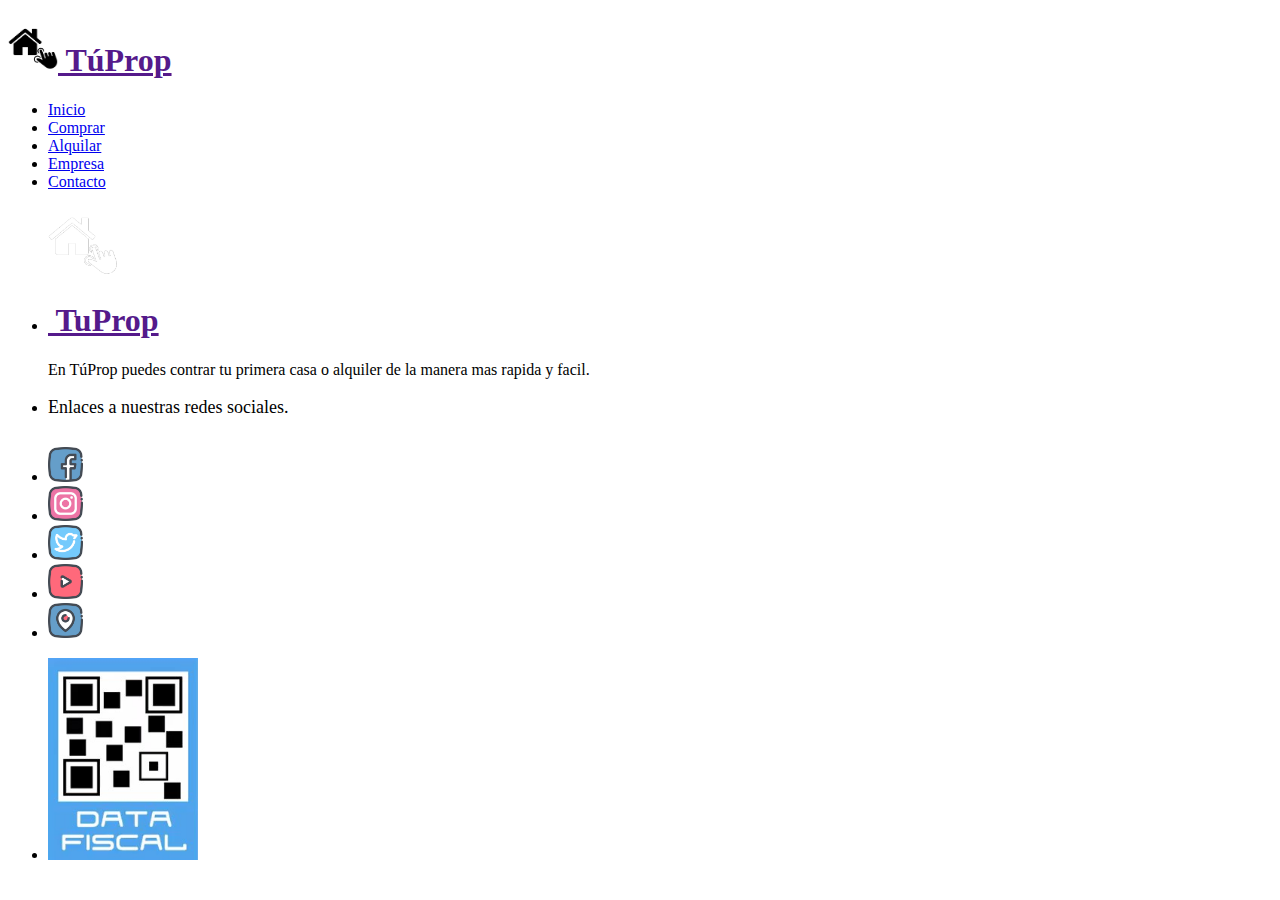
==== Final Web1/alquilar.html @ ebfcb537 "primera carga" ====
<!DOCTYPE html>
<html lang="es">
<head>
    <meta charset="UTF-8">
    <meta http-equiv="X-UA-Compatible" content="IE=edge">
    <meta name="viewport" content="width=device-width, initial-scale=1.0">
    <title>TúProp | Alquilar</title>
    <link href="https://cdn.jsdelivr.net/npm/bootstrap@5.2.3/dist/css/bootstrap.min.css" rel="stylesheet" integrity="sha384-rbsA2VBKQhggwzxH7pPCaAqO46MgnOM80zW1RWuH61DGLwZJEdK2Kadq2F9CUG65" crossorigin="anonymous">
    <link rel="stylesheet" href="css/style-alquilar.css" type="text/css">
    <link rel="shortcut icon" href="img/tuprop.ico" type="image/x-icon">
</head>
<body>
  
      <!-- menu normal -->
      <header class="bg-light container-fluid border-5 border-bottom border-info">
        <div class="d-flex align-items-center ">
        <h1 class="logo p-2 m-l-m "><a href="" class="text-decoration-none text-dark "> <img src="img/tuprop.png" class="img-logo" alt="Logo tuprop" width="70px">  TúProp</a></h1>
    
        <div class="position-absolute end-0 m-r-m nav-header-web" >
          <ul class="d-flex ml-nav">
            <li class="list-group-item" ><a href="index.html" class="text-decoration-none  p-3 h5 hover-menu  text-dark text-hover" >Inicio</a></li>
            <li class="list-group-item"><a href="comprar.html" class="text-decoration-none  p-3 h5 hover-menu  text-dark text-hover" >Comprar</a></li>
            <li class="list-group-item"><a href="alquilar.html" class="text-decoration-none  p-3 h5 hover-menu   text-dark text-hover" >Alquilar</a></li>
            <li class="list-group-item"><a href="info.html" class="text-decoration-none  p-3 h5 hover-menu  text-dark text-hover" >Empresa</a></li>
            <li class="list-group-item"><a href="contacto.html" class="text-decoration-none  p-3 h5 hover-menu   text-dark text-hover" >Contacto</a></li>
          </ul>
        </div>
      </div>
    </header>
  
      <!-- menu hamburguesa -->
      <nav class="navbar bg-light fixed-top nav-responsiv-mobile border-5 border-bottom border-info">
          <div class="container-fluid">
              <h1 class="logo p-2 m-l-m "><a href="" class="text-decoration-none text-dark "> <img src="img/tuprop.png" class="img-logo" alt="Logo tuprop" width="50px">  TuProp</a></h1>
                  <div class="d-flex align-items-center ">
                    <button class="navbar-toggler" type="button" data-bs-toggle="offcanvas" data-bs-target="#offcanvasNavbar" aria-controls="offcanvasNavbar">
                    <span class="navbar-toggler-icon"></span>
                    </button>        
                    </div>
               <div class="offcanvas offcanvas-end border border-2 border-end-0 border-info" tabindex="-1" id="offcanvasNavbar" aria-labelledby="offcanvasNavbarLabel">
                            <div class="offcanvas-header">
                              <h5 class="offcanvas-title" id="offcanvasNavbarLabel">Menu</h5>
                              <button type="button" class="btn-close" data-bs-dismiss="offcanvas" aria-label="Close"></button>
                            </div>
                              <div class="offcanvas-body">
                                <ul class="navbar-nav justify-content-end flex-grow-1 pe-3">
                                  <li class="nav-item">
                                    <a class="nav-link active fs-5" aria-current="page" href="index.html">Inicio</a>
                                  </li>
                  
                  
                                    <li class="nav-item"><a class="nav-link active fs-5" aria-current="page" href="comprar.html">Comprar</a></li>
                                    <li class="nav-item"><a class="nav-link active fs-5" aria-current="page" href="alquilar.html">Alquilar</a></li>
                  
                  
                                    <li class="nav-item"><a class="nav-link active fs-5" aria-current="page" href="info.html">Empresa</a></li>
                                    <li class="nav-item"><a class="nav-link active fs-5" aria-current="page" href="contacto.html">Contacto</a></li>
                                </ul>
                  
                              </div>
                    </div>
            </div>

      </nav>

      <footer class="py-md-5 mt-5 bg-secondary bg-gradient row text-center w-100 mx-auto border-top border-2 border-info shadow-lg  " >
        <ul class="col-4 m-0 p-0 ">
          <img src="img/footer/tupropb.png" alt="" class="mt-767" width="70px">
          <li class="list-group-item text-center"><h1 class="logo p-2"><a href="" class="text-decoration-none text-light h1"> <img src="img/tupropb.png" class="logo-footer" alt="">  TuProp</a></h1>
            <p class="text-white-50 col-7 mx-auto footer-text-logo">
              En TúProp puedes contrar tu  primera casa o alquiler  de la manera mas rapida  y facil. 
            </p></li>
         </ul>
         <ul class="col-6 row mx-auto m-0 p-0 ">
          <li class="list-group-item col-12 d-flex mx-auto w-redes mt-767  "><p class=" text-light col-10 border-bottom border-info w-redes enlace-text" >Enlaces a nuestras redes sociales.</p></li>
          <li class="list-group-item col-2"><a href="https://www.facebook.com/"><img src="img/footer/facebook.png" alt="Link redirecciona a la pagina de facebook TuProp"  class="footer-icon" target="_blank"></a></li>
          <li class="list-group-item col-2"><a href="https://www.instagram.com/"><img src="img/footer/instagram.png" alt="Link redirecciona a la pagina de instagram TuProp"  class="footer-icon" target="_blank"></a></li>
          <li class="list-group-item col-2"><a href="https://twitter.com/?lang=es"><img src="img/footer/twitter.png" alt="Link redirecciona a la pagina de twitter TuProp" class="footer-icon"  target="_blank"></a></li>
          <li class="list-group-item col-2"><a href="https://www.youtube.com/"><img src="img/footer/youtube.png" alt="Link redirecciona a la pagina de youtube TuProp"  class="footer-icon" target="_blank"></a></li>
          <li class="list-group-item col-2"><a href="https://www.google.com/maps/place/Da+Vinci+%7C+Primera+Escuela+de+Arte+Multimedial/@-34.6043567,-58.3974506,16.75z/data=!4m6!3m5!1s0x95bccaea670d4e67:0x2198c954311ad6d9!8m2!3d-34.6043932!4d-58.3959398!16s%2Fg%2F1tfnzsx0"><img src="img/footer/ubicacion.png" alt="Link redirecciona a la ubicacion de TuProp" class="footer-icon" target="_blank"></a></li>
         </ul>
      
         <ul class="col-2 m-0 p-0 mt-767">
          <li class="list-group-item"><a href="https://www.afip.gob.ar/landing/default.asp"><img src="img/footer/afip.jpg" class="img-afip mt-767" alt="" target="_blank"></a></li>
         </ul>
      </footer>
      </footer>

    <script src="https://cdn.jsdelivr.net/npm/bootstrap@5.2.3/dist/js/bootstrap.bundle.min.js" integrity="sha384-kenU1KFdBIe4zVF0s0G1M5b4hcpxyD9F7jL+jjXkk+Q2h455rYXK/7HAuoJl+0I4" crossorigin="anonymous"></script>
</body>
</html>
---- Final Web1/css/style-alquilar.css ----
/* menu inicio */
.hover-menu:hover{
    color: rgb(31, 53, 100);
    transition: 0.5s;
  }
  .img-logo{
    width: 50px;
  }
  .text-hover:hover{
    box-shadow: 0px 2px 0px #0dcaf0;
  }
  .ml-nav{
  padding-right: 50px;
  }
  
  
  @media screen and (max-width:835px){
    .nav-header-web{
      display: none;
    }
  
  }
  
  @media screen and (min-width:835px){
  .nav-responsiv-mobile{
    display: none;
    
  }
  }
  /* menu fin */

    /* footer */
    .w-redes{
      height: 50px;
    }
    .img-afip{
      width: 150px;
    }
    .enlace-text{
      font-size: 24px;
    }
    .footer-icon{
      width: 50px;
    }
    @media screen and (max-width:1338px){
    
      .enlace-text{
        font-size: 18px;
      }
      .footer-icon{
      width: 35px;
    }
          }
    
    @media screen and (max-width:1018px){
    
    .img-afip{
      width: 90px;
    }
    .footer-text-logo{
      font-size: 12px;
    }
        }
    
        @media screen and (max-width:767px){
    
          .mt-767{
            margin-top: 25px;
          }
    
        }
    
    
        @media screen and (max-width:642px){
    
    .img-afip{
      width: 50px;
      margin-top: 25px;
    }
    
        }
  /* fin footer */
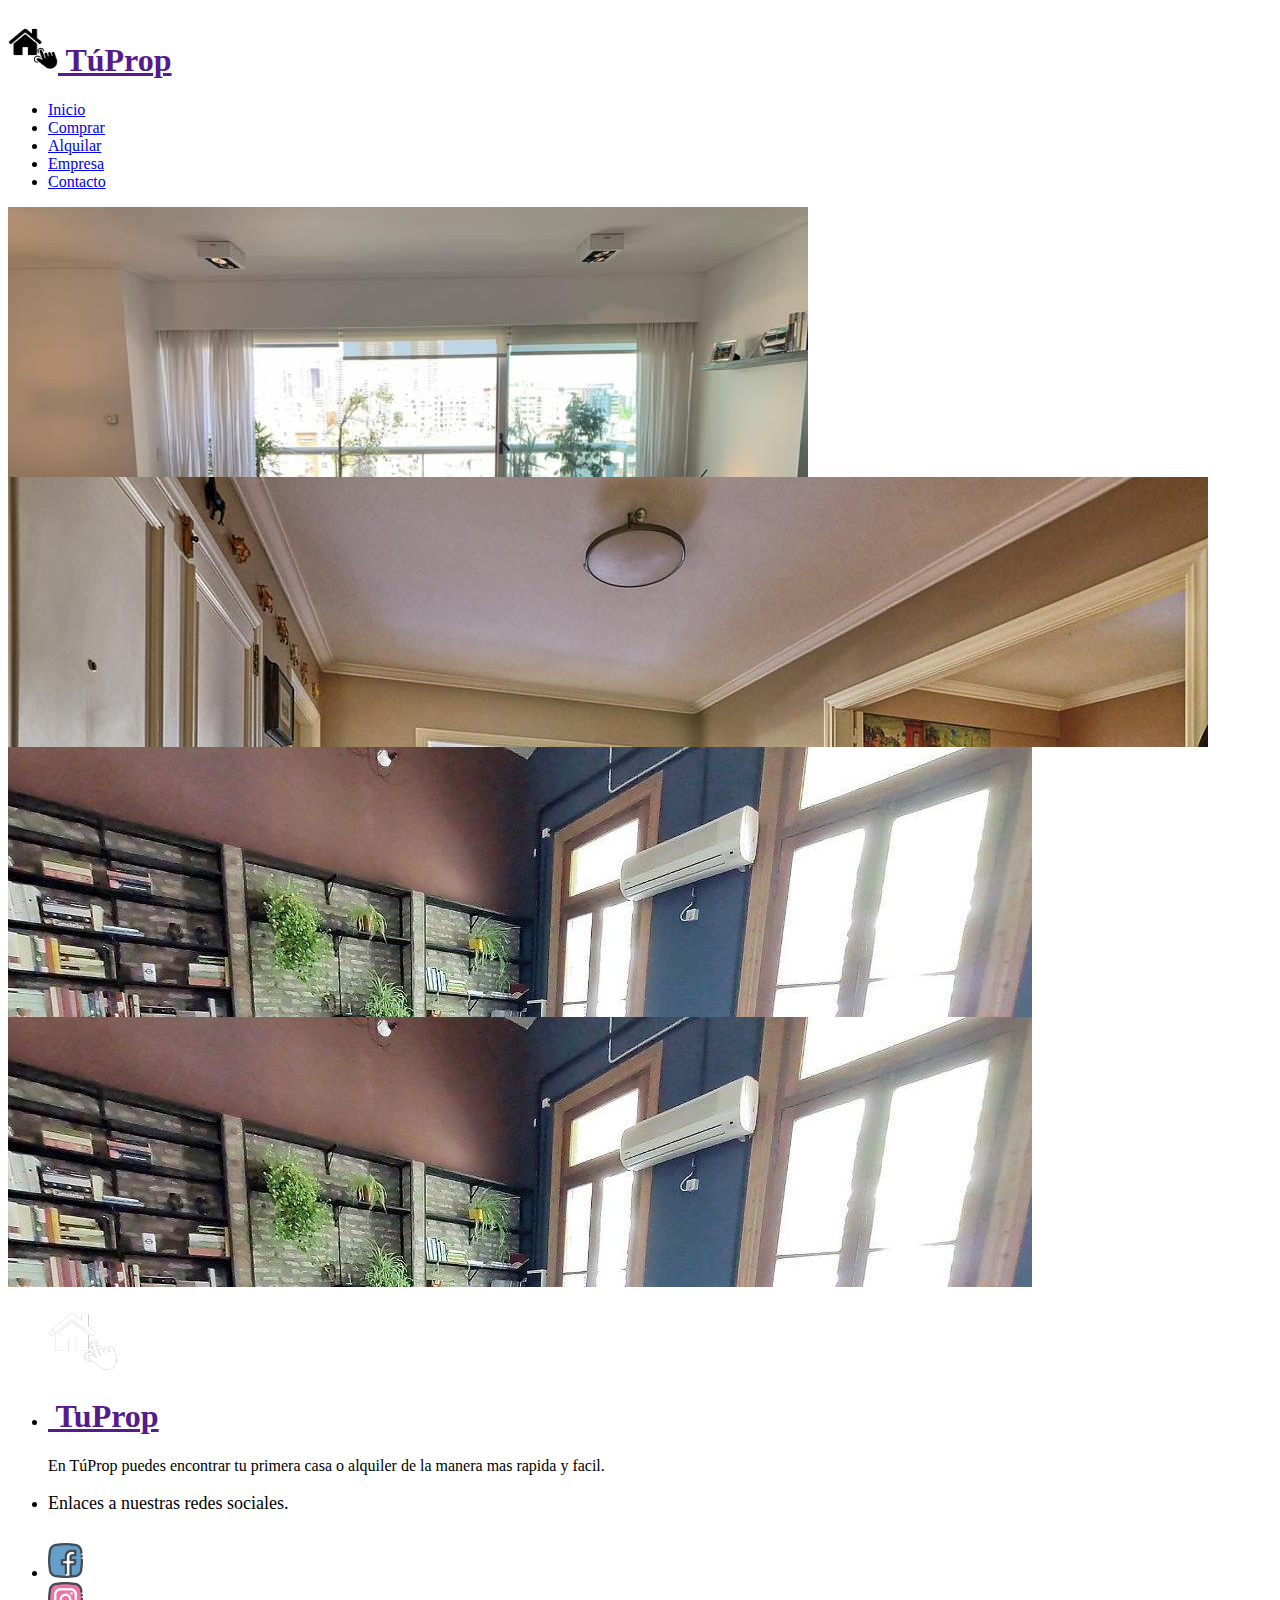
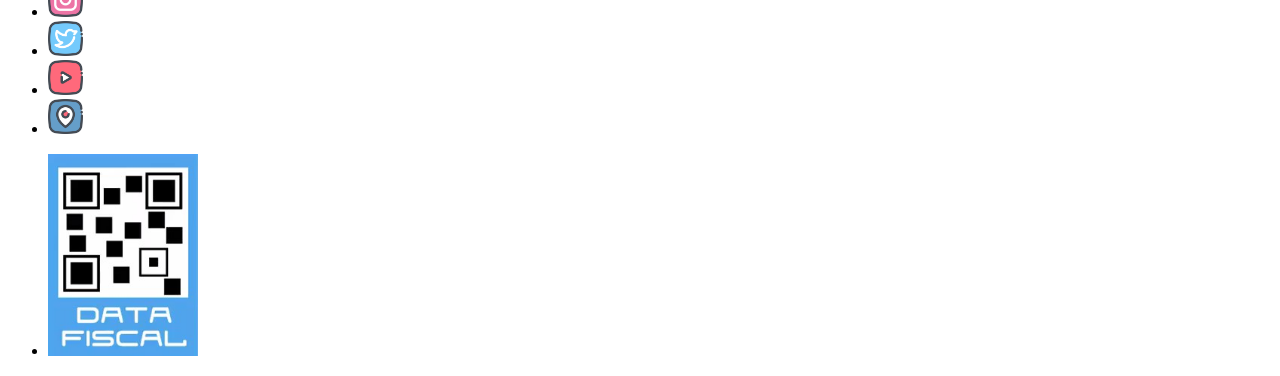
==== commit afed5e7f: "Page Alquilar" ====
--- a/Final Web1/alquilar.html
+++ b/Final Web1/alquilar.html
@@ -62,13 +62,722 @@
             </div>
 
       </nav>
+<!-- _____________fin menu responsiv_________________ -->
+
+  <!-- _______________card inicio__________________ -->
+  <article class="d-media-query article-card col-10 row mx-auto bg-light bg-gradient p-0 border border-1 rounded shadow over mt-4" >
+    <!-- div de la imagen -->
+    <div class="col-4 m-0 p-0 bg-dark d-flex article-card">
+        <div class="col-12 p-0 m-0 bg-dark my-auto "> 
+            <img class="col-12  " src="img/articulos/depto1.jpg" alt="imagen departamento 1" height="auto">
+        </div>
+    </div>
+    <!-- div de todos los datos -->
+    <div class="row col-8 p-0 mx-auto">
+        <!-- div de precio ,expensa, titulo, zona -->
+        <div class="d-flex mx-auto p-0">
+            <!-- div precio y expensa -->
+            <div class="col-4 row  m-0   " >
+                <div class=" col-12 d-flex p-0 m-0 ms-2 ">
+                    <p class="m-0 fs-4 my-auto ">$</p>
+                    <p class="m-0 fs-5 my-auto">100.000</p> 
+                    <p class="m-0 f-exp ms-1 my-auto">Precio</p>
+                </div>
+                <div class=" col-12 d-flex p-0 m-0 ms-2 ">
+                    <p class="m-0 my-auto">$</p>
+                    <p class="m-0 fs-6 my-auto">16.000</p> 
+                    <p class="m-0 f-exp ms-1 my-auto">Expensas</p>
+                </div>
+            </div>
+            <!-- div titulo y zona -->
+            <div class="col-8 row  m-0 border-start ">
+                <div class="col-12 p-0 ms-2 div-titulo">
+                    <p class="m-0 fs-6">Departamento 3 Ambientes.</p>
+                </div>
+                <div class="col-12 p-0 ms-2 div-titulo">
+                    <p class="m-0 fs-6">Buenos Aires</p>
+                </div>
+            </div>
+        </div>  
+        <!-- fin div precio ,expensa, titulo, zona -->
+        <!-- div ambientes y mas adelante otros datos -->
+        <div class="col-12 d-flex  p-0 div-ambientes">
+            <div class="col-1 mt-1 p-0 m-0 d-flex div-ambientes"> 
+                <img src="img/door.png" class="ms-3" alt="imagen cantidad de ambientes" width="20px">
+                <p class="ms-1 fs-7">3</p> 
+                <p class="ms-1 fs-7">Amb.</p>
+            </div>
+            <div class="col-1 d-flex mt-1 p-0 m-0"> 
+            </div>
+        </div>
+        <!--  fin div ambientes y mas adelante otros datos -->
+        <!-- tipo de propiedad, estado y descripcion  -->
+        <div class="col-12 p-0 border-bottom">
+            <div class=" col-12 m-0 p-0 d-flex  ">
+                <p class="p-0 ms-3 fs-5 m-0 my-auto ">Departamento</p> 
+                <p class="p-0 ms-4 fs-7 m-0 my-auto  "> en</p> 
+                <p class="p-0 ms-1 fs-7 m-0 my-auto  "> alquiler</p> 
+            </div>
+            <div class=" col-11 w-d p-0 m-0"> 
+                <p class="m-0 ms-3 fs-6 mt-2" > Departamento de 3 ambientes con balcón en Alquiler en Puente Saavedra. Situado sobre la Av. Gral Paz esquina Av. Cabildo. Piso alto con amplias vistas a la provincia de Buenos Aires y al Río de La Plata.</p>
+            </div>
+            <div class="col-12 p-0 border-top ">
+                <div class=" col-12 d-flex p-0 m-0 align-items-center  ">
+                    <div class="col-5 d-flex p-0 m-0 ">
+                        <p class="p-0 m-0 ms-1 ">Publicado: </p>
+                        <p class="p-0 m-0 ms-2 ">09/12/2022</p></div>
+                    <div class="col-7 d-flex p-0 m-0 justify-content-end ">
+                        <div class="col-7 d-flex justify-content-end me-2 align-items-center ">
+                            <a href="" class="me-3">
+                                <img src="img/wp.png"   alt="icono whatsapp" width="50px">
+                            </a> 
+                            <a href="" class="btn btn-outline-secondary p-2  w-autoo ">Ver mas...</a>
+                        </div>
+                    </div>
+                </div>
+            </div>
+        </div>
+        <!-- fin tipo de propiedad, estado y descripcion  -->
+    </div>
+  </article>
+  <article class="d-media-query article-card col-10 row mx-auto bg-light bg-gradient p-0 border border-1 rounded shadow over mt-4" >
+    <!-- div de la imagen -->
+    <div class="col-4 m-0 p-0 bg-dark d-flex article-card">
+        <div class="col-12 p-0 m-0 bg-dark my-auto "> 
+            <img class="col-12  " src="img/articulos/depto3.jpg" alt="imange del departamento" height="auto">
+        </div>
+    </div>
+    <!-- div de todos los datos -->
+    <div class="row col-8 p-0 mx-auto">
+        <!-- div de precio ,expensa, titulo, zona -->
+        <div class="d-flex mx-auto p-0">
+            <!-- div precio y expensa -->
+            <div class="col-4 row  m-0   " >
+                <div class=" col-12 d-flex p-0 m-0 ms-2 ">
+                    <p class="m-0 fs-4 my-auto ">$</p>
+                    <p class="m-0 fs-5 my-auto">5.000.000</p> 
+                    <p class="m-0 f-exp ms-1 my-auto">Precio</p>
+                </div>
+                <div class=" col-12 d-flex p-0 m-0 ms-2 ">
+                    <p class="m-0 my-auto">$</p>
+                    <p class="m-0 fs-6 my-auto">10.000</p> 
+                    <p class="m-0 f-exp ms-1 my-auto">Expensas</p>
+                </div>
+            </div>
+            <!-- div titulo y zona -->
+            <div class="col-8 row  m-0 border-start ">
+                <div class="col-12 p-0 ms-2 div-titulo">
+                    <p class="m-0 fs-6">Excelentes departamento</p>
+                </div>
+                <div class="col-12 p-0 ms-2 div-titulo">
+                    <p class="m-0 fs-6">Buenos Aire</p>
+                </div>
+            </div>
+        </div>  
+        <!-- fin div precio ,expensa, titulo, zona -->
+        <!-- div ambientes y mas adelante otros datos -->
+        <div class="col-12 d-flex  p-0 div-ambientes">
+            <div class="col-1 mt-1 p-0 m-0 d-flex div-ambientes"> 
+                <img src="img/door.png" class="ms-3" alt="logo de ambientes" width="20px">
+                <p class="ms-1 fs-7">5</p> 
+                <p class="ms-1 fs-7">Amb.</p>
+            </div>
+            <div class="col-1 d-flex mt-1 p-0 m-0"> 
+            </div>
+        </div>
+        <!--  fin div ambientes y mas adelante otros datos -->
+        <!-- tipo de propiedad, estado y descripcion  -->
+        <div class="col-12 p-0 border-bottom">
+            <div class=" col-12 m-0 p-0 d-flex  ">
+                <p class="p-0 ms-3 fs-5 m-0 my-auto ">Departamento</p> 
+                <p class="p-0 ms-4 fs-7 m-0 my-auto  "> en</p> 
+                <p class="p-0 ms-1 fs-7 m-0 my-auto  "> Alquiler</p> 
+            </div>
+            <div class=" col-11 w-d p-0 m-0"> 
+                <p class="m-0 ms-3 fs-6 mt-2" > Departamento en esquina. Hall de entrada; living y comedor; 
+                    playroom con salida a balcón al frente. Toilette de recepción. Dormitorio principal en suite con baño, a esquina, 
+                    más tres dormitorios con dos baños completos. Cocina con isla, dependencia de servicio con baño y lavadero. </p>
+            </div>
+            <div class="col-12 p-0 border-top ">
+                <div class=" col-12 d-flex p-0 m-0 align-items-center  ">
+                    <div class="col-5 d-flex p-0 m-0 ">
+                        <p class="p-0 m-0 ms-1 ">Publicado: </p>
+                        <p class="p-0 m-0 ms-2 ">25/10/2022</p></div>
+                    <div class="col-7 d-flex p-0 m-0 justify-content-end ">
+                        <div class="col-7 d-flex justify-content-end me-2 align-items-center ">
+                            <a href="" class="me-3">
+                                <img src="img/wp.png"   alt="" width="50px">
+                            </a> 
+                            <a href="" class="btn btn-outline-secondary p-2  w-autoo ">Ver mas...</a>
+                        </div>
+                    </div>
+                </div>
+            </div>
+        </div>
+        <!-- fin tipo de propiedad, estado y descripcion  -->
+    </div>
+  </article>
+  <article class="d-media-query article-card col-10 row mx-auto bg-light bg-gradient p-0 border border-1 rounded shadow over mt-4" >
+    <!-- div de la imagen -->
+    <div class="col-4 m-0 p-0 bg-dark d-flex article-card">
+        <div class="col-12 p-0 m-0 bg-dark my-auto "> 
+            <img class="col-12  " src="img/articulos/ph3.jpg" alt="" height="auto">
+        </div>
+    </div>
+    <!-- div de todos los datos -->
+    <div class="row col-8 p-0 mx-auto">
+        <!-- div de precio ,expensa, titulo, zona -->
+        <div class="d-flex mx-auto p-0">
+            <!-- div precio y expensa -->
+            <div class="col-4 row  m-0   " >
+                <div class=" col-12 d-flex p-0 m-0 ms-2 ">
+                    <p class="m-0 fs-4 my-auto ">$</p>
+                    <p class="m-0 fs-5 my-auto">150.000</p> 
+                    <p class="m-0 f-exp ms-1 my-auto">Precio</p>
+                </div>
+                <div class=" col-12 d-flex p-0 m-0 ms-2 ">
+                    <p class="m-0 my-auto">$</p>
+                    <p class="m-0 fs-6 my-auto">0</p> 
+                    <p class="m-0 f-exp ms-1 my-auto">Expensas</p>
+                </div>
+            </div>
+            <!-- div titulo y zona -->
+            <div class="col-8 row  m-0 border-start ">
+                <div class="col-12 p-0 ms-2 div-titulo">
+                    <p class="m-0 fs-6">PH en Palermo</p>
+                </div>
+                <div class="col-12 p-0 ms-2 div-titulo">
+                    <p class="m-0 fs-6">Buenos Aires</p>
+                </div>
+            </div>
+        </div>  
+        <!-- fin div precio ,expensa, titulo, zona -->
+        <!-- div ambientes y mas adelante otros datos -->
+        <div class="col-12 d-flex  p-0 div-ambientes">
+            <div class="col-1 mt-1 p-0 m-0 d-flex div-ambientes"> 
+                <img src="img/door.png" class="ms-3" alt="" width="20px">
+                <p class="ms-1 fs-7">1</p> 
+                <p class="ms-1 fs-7">Amb.</p>
+            </div>
+            <div class="col-1 d-flex mt-1 p-0 m-0"> 
+            </div>
+        </div>
+        <!--  fin div ambientes y mas adelante otros datos -->
+        <!-- tipo de propiedad, estado y descripcion  -->
+        <div class="col-12 p-0 border-bottom">
+            <div class=" col-12 m-0 p-0 d-flex  ">
+                <p class="p-0 ms-3 fs-5 m-0 my-auto ">PH</p> 
+                <p class="p-0 ms-4 fs-7 m-0 my-auto  "> en</p> 
+                <p class="p-0 ms-1 fs-7 m-0 my-auto  "> Alquiler</p> 
+            </div>
+            <div class=" col-11 w-d p-0 m-0"> 
+                <p class="m-0 ms-3 fs-6 mt-2" > MONOAMBIENTE CON BALCON AL FRENTE.
+                  Ubicado en Mansilla entre Bulnes y Guise.
+                  Encantador PH de un ambiente, con salida a balcón al frente.
+                  Cocina con anafe de dos hornallas.
+                  Baño con ventilación natural.
+                  Pisos de madera recién plastificados. </p>
+            </div>
+            <div class="col-12 p-0 border-top ">
+                <div class=" col-12 d-flex p-0 m-0 align-items-center  ">
+                    <div class="col-5 d-flex p-0 m-0 ">
+                        <p class="p-0 m-0 ms-1 ">Publicado: </p>
+                        <p class="p-0 m-0 ms-2 ">27/09/2022</p></div>
+                    <div class="col-7 d-flex p-0 m-0 justify-content-end ">
+                        <div class="col-7 d-flex justify-content-end me-2 align-items-center ">
+                            <a href="" class="me-3">
+                                <img src="img/wp.png"   alt="" width="50px">
+                            </a> 
+                            <a href="" class="btn btn-outline-secondary p-2  w-autoo ">Ver mas...</a>
+                        </div>
+                    </div>
+                </div>
+            </div>
+        </div>
+        <!-- fin tipo de propiedad, estado y descripcion  -->
+    </div>
+  </article>
+  <article class="d-media-query article-card col-10 row mx-auto bg-light bg-gradient p-0 border border-1 rounded shadow over mt-4" >
+    <!-- div de la imagen -->
+    <div class="col-4 m-0 p-0 bg-dark d-flex article-card">
+        <div class="col-12 p-0 m-0 bg-dark my-auto "> 
+            <img class="col-12  " src="img/articulos/ph3.jpg" alt="" height="auto">
+        </div>
+    </div>
+    <!-- div de todos los datos -->
+    <div class="row col-8 p-0 mx-auto">
+        <!-- div de precio ,expensa, titulo, zona -->
+        <div class="d-flex mx-auto p-0">
+            <!-- div precio y expensa -->
+            <div class="col-4 row  m-0   " >
+                <div class=" col-12 d-flex p-0 m-0 ms-2 ">
+                    <p class="m-0 fs-4 my-auto ">$</p>
+                    <p class="m-0 fs-5 my-auto">80.000</p> 
+                    <p class="m-0 f-exp ms-1 my-auto">Precio</p>
+                </div>
+                <div class=" col-12 d-flex p-0 m-0 ms-2 ">
+                    <p class="m-0 my-auto">$</p>
+                    <p class="m-0 fs-6 my-auto">12.000</p> 
+                    <p class="m-0 f-exp ms-1 my-auto">Expensas</p>
+                </div>
+            </div>
+            <!-- div titulo y zona -->
+            <div class="col-8 row  m-0 border-start ">
+                <div class="col-12 p-0 ms-2 div-titulo">
+                    <p class="m-0 fs-6">PH pleno Microcentro</p>
+                </div>
+                <div class="col-12 p-0 ms-2 div-titulo">
+                    <p class="m-0 fs-6">Buenos Aires</p>
+                </div>
+            </div>
+        </div>  
+        <!-- fin div precio ,expensa, titulo, zona -->
+        <!-- div ambientes y mas adelante otros datos -->
+        <div class="col-12 d-flex  p-0 div-ambientes">
+            <div class="col-1 mt-1 p-0 m-0 d-flex div-ambientes"> 
+                <img src="img/door.png" class="ms-3" alt="" width="20px">
+                <p class="ms-1 fs-7">2</p> 
+                <p class="ms-1 fs-7">Amb.</p>
+            </div>
+            <div class="col-1 d-flex mt-1 p-0 m-0"> 
+            </div>
+        </div>
+        <!--  fin div ambientes y mas adelante otros datos -->
+        <!-- tipo de propiedad, estado y descripcion  -->
+        <div class="col-12 p-0 border-bottom">
+            <div class=" col-12 m-0 p-0 d-flex  ">
+                <p class="p-0 ms-3 fs-5 m-0 my-auto ">PH</p> 
+                <p class="p-0 ms-4 fs-7 m-0 my-auto  "> en</p> 
+                <p class="p-0 ms-1 fs-7 m-0 my-auto  ">Alquiler</p> 
+            </div>
+            <div class=" col-11 w-d p-0 m-0"> 
+                <p class="m-0 ms-3 fs-6 mt-2" >HERMOSO PH DE  2 AMBIENTES CON TERRAZA Y PARRILLA!!
+                    UBICACIÓN: PLANTA BAJA AL FRENTE.
+                    AMPLIO LIVING COMEDOR .
+                    COCINA INTEGRADA.
+                    TOILETTE.
+                    PATIO CON LAVADERO.
+                    DORMITORIO EN SUITE.
+                    TERRAZA CON PARRILLA.</p>
+            </div>
+            <div class="col-12 p-0 border-top ">
+                <div class=" col-12 d-flex p-0 m-0 align-items-center  ">
+                    <div class="col-5 d-flex p-0 m-0 ">
+                        <p class="p-0 m-0 ms-1 ">Publicado: </p>
+                        <p class="p-0 m-0 ms-2 ">05/09/2022</p></div>
+                    <div class="col-7 d-flex p-0 m-0 justify-content-end ">
+                        <div class="col-7 d-flex justify-content-end me-2 align-items-center ">
+                            <a href="" class="me-3">
+                                <img src="img/wp.png"   alt="" width="50px">
+                            </a> 
+                            <a href="" class="btn btn-outline-secondary p-2  w-autoo ">Ver mas...</a>
+                        </div>
+                    </div>
+                </div>
+            </div>
+        </div>
+        <!-- fin tipo de propiedad, estado y descripcion  -->
+    </div>
+  </article>
+
+
+
+
+
+
+  <!-- _____________________inicio de Articulos responsiv__________________________ -->
+
+
+  <article class="d-media-query-2 mt-5 article-card-2 col-5 row mx-auto bg-light bg-gradient p-0 border border-1 rounded shadow over" >
+
+    <!-- div de la imagen -->
+    <div class="col-12 m-0 p-0 bg-dark bg-gradient row h-auto-2 ">
+        <div class="col-12 p-0 m-0 bg-dark my-auto h-auto-2 "> 
+            <img class="col-12  " src="img/articulos/depto1.jpg" alt="imagen departamento 1"  height="auto">
+        </div>
+    </div>
+
+    <!-- div de todos los datos -->
+    <div class="row col-12 p-0 mx-auto">
+
+        <!-- div de precio ,expensa, titulo, zona -->
+        <div class="d-flex mx-auto p-0">
+
+            <!-- div precio y expensa -->
+            <div class="col-4 row  m-0   " >
+                <div class=" col-12 d-flex p-0 m-0 ms-2 txt-center">
+                    <p class="m-0 fs-6 txt-center ">$</p>
+                    <p class="m-0 fs-6 txt-center">100.000</p> 
+                    <p class="m-0 f-exp ms-1 txt-center">Pre.</p>
+                </div>
+                <div class=" col-12 d-flex p-0 m-0 ms-2 txt-center">
+                    <p class="m-0 txt-center">$</p>
+                    <p class="m-0 fs-6 txt-center">16.000</p> 
+                    <p class="m-0 f-exp ms-1 txt-center">Exp.</p>
+                </div>
+            </div>
+
+            <!-- div titulo y zona -->
+            <div class="col-7 row  m-0 border-start ">
+                <div class="col-12 p-0 ms-2 div-titulo-2">
+                    <p class="m-0 fs-6">Departamento 3 Ambientes.</p>
+                </div>
+                <div class="col-12 p-0 ms-2 div-titulo">
+                    <p class="m-0 fs-6">Buenos Aires</p>
+                </div>
+            </div>
+
+
+        </div>  
+        <!-- fin div precio ,expensa, titulo, zona -->
+
+        <!-- div ambientes y mas adelante otros datos -->
+        <div class="col-12 d-flex  p-0 div-ambientes">
+            <div class="col-1 mt-1 p-0 m-0 d-flex div-ambientes"> 
+                <img src="img/door.png" class="ms-3" alt="icono ambientes" width="20px">
+                <p class="ms-1 fs-7">3</p> 
+                <p class="ms-1 fs-7">Amb.</p>
+            </div>
+            <div class="col-1 d-flex mt-1 p-0 m-0"> 
+
+            </div>
+        </div>
+        <!--  fin div ambientes y mas adelante otros datos -->
+
+
+        <!-- tipo de propiedad, estado y descripcion  -->
+        <div class="col-12 p-0 border-bottom">
+            <div class=" col-12 m-0 p-0 d-flex txt-center">
+                <p class="p-0 ms-3 fs-6  m-0 txt-center">Departamento</p> 
+                <p class="p-0 ms-4 fs-6 m-0  txt-center"> en</p> 
+                <p class="p-0 ms-1 fs-6 m-0  txt-center"> Alquiler</p> 
+            </div>
+
+            <div class="col-12 p-0 border-top ">
+                <div class=" col-12 d-flex p-0 m-0 align-items-center h-fecha ">
+                    <div class="col-5 d-flex p-0 m-0 ">
+                        <p class="p-0 m-0 ms-1 fs-7">Publicado: </p>
+                        <p class="p-0 m-0 ms-2 fs-7">12/11/2022</p></div>
+    
+                    <div class="col-7 d-flex p-0 m-0 justify-content-end ">
+      
+                        <div class="col-7 d-flex justify-content-end me-2 align-items-center ">
+                            <a href="" class="me-3">
+                                <img src="img/wp.png"   alt="Logo whatsapp" width="35px">
+                            </a>
+                            <div class="w-ver">
+                                <a href="" class="btn btn-outline-secondary w-ver p-0 p-1 px-2 fs-7 ">Ver mas...</a>
+                            </div>
+                        </div>
+    
+                    </div>
+    
+                </div>
+            </div>
+        </div>
+        <!-- fin tipo de propiedad, estado y descripcion  -->
+
+    </div>
+
+
+
+
+</article>
+<article class="d-media-query-2 mt-5 article-card-2 col-5 row mx-auto bg-light bg-gradient p-0 border border-1 rounded shadow over" >
+
+    <!-- div de la imagen -->
+    <div class="col-12 m-0 p-0 bg-dark bg-gradient row h-auto-2 ">
+        <div class="col-12 p-0 m-0 bg-dark my-auto h-auto-2 "> 
+            <img class="col-12  " src="img/articulos/depto3.jpg" alt="imagen del Departamento"  height="auto">
+        </div>
+    </div>
+
+
+
+    <!-- div de todos los datos -->
+    <div class="row col-12 p-0 mx-auto">
+
+        <!-- div de precio ,expensa, titulo, zona -->
+        <div class="d-flex mx-auto p-0">
+
+            <!-- div precio y expensa -->
+            <div class="col-4 row  m-0   " >
+                <div class=" col-12 d-flex p-0 m-0 ms-2 txt-center">
+                    <p class="m-0 fs-6 txt-center ">$</p>
+                    <p class="m-0 fs-6 txt-center">5.000.000</p> 
+                    <p class="m-0 f-exp ms-1 txt-center">Pre.</p>
+                </div>
+                <div class=" col-12 d-flex p-0 m-0 ms-2 txt-center">
+                    <p class="m-0 txt-center">$</p>
+                    <p class="m-0 fs-6 txt-center">10.000</p> 
+                    <p class="m-0 f-exp ms-1 txt-center">Exp.</p>
+                </div>
+            </div>
+
+            <!-- div titulo y zona -->
+            <div class="col-7 row  m-0 border-start ">
+                <div class="col-12 p-0 ms-2 div-titulo-2">
+                    <p class="m-0 fs-6">Excelentes departamento </p>
+                </div>
+                <div class="col-12 p-0 ms-2 div-titulo">
+                    <p class="m-0 fs-6">Buenos Aires</p>
+                </div>
+            </div>
+
+        </div>  
+        <!-- fin div precio ,expensa, titulo, zona -->
+
+        <!-- div ambientes y mas adelante otros datos -->
+        <div class="col-12 d-flex  p-0 div-ambientes">
+            <div class="col-1 mt-1 p-0 m-0 d-flex div-ambientes"> 
+                <img src="img/door.png" class="ms-3" alt="" width="20px">
+                <p class="ms-1 fs-7">5</p> 
+                <p class="ms-1 fs-7">Amb.</p>
+            </div>
+            <div class="col-1 d-flex mt-1 p-0 m-0"> 
+
+            </div>
+        </div>
+        <!--  fin div ambientes y mas adelante otros datos -->
+
+
+        <!-- tipo de propiedad, estado y descripcion  -->
+        <div class="col-12 p-0 border-bottom">
+            <div class=" col-12 m-0 p-0 d-flex txt-center">
+                <p class="p-0 ms-3 fs-6  m-0 txt-center">Departamento</p> 
+                <p class="p-0 ms-4 fs-6 m-0  txt-center"> en</p> 
+                <p class="p-0 ms-1 fs-6 m-0  txt-center"> Alquiler</p> 
+            </div>
+
+            <div class="col-12 p-0 border-top ">
+                <div class=" col-12 d-flex p-0 m-0 align-items-center h-fecha ">
+                    <div class="col-5 d-flex p-0 m-0 ">
+                        <p class="p-0 m-0 ms-1 fs-7">Publicado: </p>
+                        <p class="p-0 m-0 ms-2 fs-7">25/10/2022</p></div>
+    
+                    <div class="col-7 d-flex p-0 m-0 justify-content-end ">
+      
+                        <div class="col-7 d-flex justify-content-end me-2 align-items-center ">
+                            <a href="" class="me-3">
+                                <img src="img/wp.png"   alt="logo whatsapp" width="35px">
+                            </a>
+                            <div class="w-ver">
+                                <a href="" class="btn btn-outline-secondary w-ver p-0 p-1 px-2 fs-7 ">Ver mas...</a>
+                            </div>
+                        </div>
+    
+                    </div>
+    
+                </div>
+            </div>
+        </div>
+        <!-- fin tipo de propiedad, estado y descripcion  -->
+        
+
+    </div>
+</article>
+
+
+
+<article class="d-media-query-2 mt-5 article-card-2 col-5 row mx-auto bg-light bg-gradient p-0 border border-1 rounded shadow over" >
+
+    <!-- div de la imagen -->
+    <div class="col-12 m-0 p-0 bg-dark bg-gradient row h-auto-2 ">
+        <div class="col-12 p-0 m-0 bg-dark my-auto h-auto-2 "> 
+            <img class="col-12  " src="img/articulos/ph3.jpg" alt="imagen de ph3"  height="auto">
+        </div>
+    </div>
+
+
+
+    <!-- div de todos los datos -->
+    <div class="row col-12 p-0 mx-auto">
+
+        <!-- div de precio ,expensa, titulo, zona -->
+        <div class="d-flex mx-auto p-0">
+
+            <!-- div precio y expensa -->
+            <div class="col-4 row  m-0   " >
+                <div class=" col-12 d-flex p-0 m-0 ms-2 txt-center">
+                    <p class="m-0 fs-6 txt-center ">$</p>
+                    <p class="m-0 fs-6 txt-center">150.000</p> 
+                    <p class="m-0 f-exp ms-1 txt-center">Pre.</p>
+                </div>
+                <div class=" col-12 d-flex p-0 m-0 ms-2 txt-center">
+                    <p class="m-0 txt-center">$</p>
+                    <p class="m-0 fs-6 txt-center">0
+                    </p> 
+                    <p class="m-0 f-exp ms-1 txt-center">Exp.</p>
+                </div>
+            </div>
+
+            <!-- div titulo y zona -->
+            <div class="col-7 row  m-0 border-start ">
+                <div class="col-12 p-0 ms-2 div-titulo-2">
+                    <p class="m-0 fs-6">PH en Palermo</p>
+                </div>
+                <div class="col-12 p-0 ms-2 div-titulo">
+                    <p class="m-0 fs-6">Buenos Aires</p>
+                </div>
+            </div>
+
+        </div>  
+        <!-- fin div precio ,expensa, titulo, zona -->
+
+        <!-- div ambientes y mas adelante otros datos -->
+        <div class="col-12 d-flex  p-0 div-ambientes">
+            <div class="col-1 mt-1 p-0 m-0 d-flex div-ambientes"> 
+                <img src="img/door.png" class="ms-3" alt="logo de ambientes" width="20px">
+                <p class="ms-1 fs-7">1</p> 
+                <p class="ms-1 fs-7">Amb.</p>
+            </div>
+            <div class="col-1 d-flex mt-1 p-0 m-0"> 
+
+            </div>
+        </div>
+        <!--  fin div ambientes y mas adelante otros datos -->
+
+        <!-- tipo de propiedad, estado y descripcion  -->
+        <div class="col-12 p-0 border-bottom">
+            <div class=" col-12 m-0 p-0 d-flex txt-center">
+                <p class="p-0 ms-3 fs-6  m-0 txt-center">PH</p> 
+                <p class="p-0 ms-4 fs-6 m-0  txt-center"> en</p> 
+                <p class="p-0 ms-1 fs-6 m-0  txt-center"> Alquiler</p> 
+            </div>
+
+            <div class="col-12 p-0 border-top ">
+                <div class=" col-12 d-flex p-0 m-0 align-items-center h-fecha ">
+                    <div class="col-5 d-flex p-0 m-0 ">
+                        <p class="p-0 m-0 ms-1 fs-7">Publicado: </p>
+                        <p class="p-0 m-0 ms-2 fs-7">17/12/2022</p></div>
+    
+                    <div class="col-7 d-flex p-0 m-0 justify-content-end ">
+      
+                        <div class="col-7 d-flex justify-content-end me-2 align-items-center ">
+                            <a href="" class="me-3">
+                                <img src="img/wp.png"   alt="logo de whatsapp" width="35px">
+                            </a>
+                            <div class="w-ver">
+                                <a href="" class="btn btn-outline-secondary w-ver p-0 p-1 px-2 fs-7 ">Ver mas...</a>
+                            </div>
+                        </div>
+    
+                    </div>
+    
+                </div>
+            </div>
+        </div>
+        <!-- fin tipo de propiedad, estado y descripcion  -->
+
+    </div>
+</article>
+
+
+
+
+<article class="d-media-query-2 mt-5 article-card-2 col-5 row mx-auto bg-light bg-gradient p-0 border border-1 rounded shadow over" >
+
+    <!-- div de la imagen -->
+    <div class="col-12 m-0 p-0 bg-dark bg-gradient row h-auto-2 ">
+        <div class="col-12 p-0 m-0 bg-dark my-auto h-auto-2 "> 
+            <img class="col-12  " src="img/articulos/ph3.jpg" alt="imagen de ph"  height="auto">
+        </div>
+    </div>
+
+
+    <!-- div de todos los datos -->
+    <div class="row col-12 p-0 mx-auto">
+
+        <!-- div de precio ,expensa, titulo, zona -->
+        <div class="d-flex mx-auto p-0">
+
+            <!-- div precio y expensa -->
+            <div class="col-4 row  m-0   " >
+                <div class=" col-12 d-flex p-0 m-0 ms-2 txt-center">
+                    <p class="m-0 fs-6 txt-center ">$</p>
+                    <p class="m-0 fs-6 txt-center">80.000</p> 
+                    <p class="m-0 f-exp ms-1 txt-center">Pre.</p>
+                </div>
+                <div class=" col-12 d-flex p-0 m-0 ms-2 txt-center">
+                    <p class="m-0 txt-center">$</p>
+                    <p class="m-0 fs-6 txt-center">12.000</p> 
+                    <p class="m-0 f-exp ms-1 txt-center">Exp.</p>
+                </div>
+            </div>
+
+            <!-- div titulo y zona -->
+            <div class="col-7 row  m-0 border-start ">
+                <div class="col-12 p-0 ms-2 div-titulo-2">
+                    <p class="m-0 fs-6">PH pleno Microcentro</p>
+                </div>
+                <div class="col-12 p-0 ms-2 div-titulo">
+                    <p class="m-0 fs-6">Buenos Aires</p>
+                </div>
+            </div>
+            
+        </div>  
+        <!-- fin div precio ,expensa, titulo, zona -->
+
+        <!-- div ambientes y mas adelante otros datos -->
+        <div class="col-12 d-flex  p-0 div-ambientes">
+            <div class="col-1 mt-1 p-0 m-0 d-flex div-ambientes"> 
+                <img src="img/door.png" class="ms-3" alt="logo de ambientes" width="20px">
+                <p class="ms-1 fs-7">2</p> 
+                <p class="ms-1 fs-7">Amb.</p>
+            </div>
+            <div class="col-1 d-flex mt-1 p-0 m-0"> 
+
+            </div>
+        </div>
+        <!--  fin div ambientes y mas adelante otros datos -->
+
+
+        <!-- tipo de propiedad, estado y descripcion  -->
+        <div class="col-12 p-0 border-bottom">
+            <div class=" col-12 m-0 p-0 d-flex txt-center">
+                <p class="p-0 ms-3 fs-6  m-0 txt-center">PH</p> 
+                <p class="p-0 ms-4 fs-6 m-0  txt-center"> en</p> 
+                <p class="p-0 ms-1 fs-6 m-0  txt-center"> Alquiler </p> 
+            </div>
+
+            <div class="col-12 p-0 border-top ">
+                <div class=" col-12 d-flex p-0 m-0 align-items-center h-fecha ">
+                    <div class="col-5 d-flex p-0 m-0 ">
+                        <p class="p-0 m-0 ms-1 fs-7">Publicado: </p>
+                        <p class="p-0 m-0 ms-2 fs-7">05/09/2022</p></div>
+    
+                    <div class="col-7 d-flex p-0 m-0 justify-content-end ">
+      
+                        <div class="col-7 d-flex justify-content-end me-2 align-items-center ">
+                            <a href="" class="me-3">
+                                <img src="img/wp.png"   alt="logo de whatsapp" width="35px">
+                            </a>
+                            <div class="w-ver">
+                                <a href="" class="btn btn-outline-secondary w-ver p-0 p-1 px-2 fs-7 ">Ver mas...</a>
+                            </div>
+                        </div>
+    
+                    </div>
+    
+                </div>
+            </div>
+        </div>
+        <!-- fin tipo de propiedad, estado y descripcion  -->
+    </div>
+</article>
+
+
+
+
+
+
 
       <footer class="py-md-5 mt-5 bg-secondary bg-gradient row text-center w-100 mx-auto border-top border-2 border-info shadow-lg  " >
         <ul class="col-4 m-0 p-0 ">
           <img src="img/footer/tupropb.png" alt="" class="mt-767" width="70px">
           <li class="list-group-item text-center"><h1 class="logo p-2"><a href="" class="text-decoration-none text-light h1"> <img src="img/tupropb.png" class="logo-footer" alt="">  TuProp</a></h1>
             <p class="text-white-50 col-7 mx-auto footer-text-logo">
-              En TúProp puedes contrar tu  primera casa o alquiler  de la manera mas rapida  y facil. 
+              En TúProp puedes encontrar tu  primera casa o alquiler  de la manera mas rapida  y facil. 
             </p></li>
          </ul>
          <ul class="col-6 row mx-auto m-0 p-0 ">
--- a/Final Web1/css/style-alquilar.css
+++ b/Final Web1/css/style-alquilar.css
@@ -28,6 +28,167 @@
   }
   }
   /* menu fin */
+
+
+  /* card inicio */
+.ico-card{
+  width: 30px;
+  height: 30px;
+}
+.ico-w{
+  width: 40px;
+  height: 40px;
+}
+
+.tamaño{
+  height: 300px;
+}
+
+.margin-boton{
+  margin-bottom: 0px;
+}
+.tamaño-top{
+  height: 90px;
+}
+.desc{
+  height: 150px; 
+}
+.descripcion{
+  height: 70px;
+  margin-top: -10px;
+}
+.contacto{
+  height: 60px;
+}
+.btn-hover{
+  transition: 0.8s;
+  
+}
+.btn-hover:hover{
+  letter-spacing: 1px;
+  transition: 0.8s;
+}
+.ml{
+  margin-right: 5px;
+}
+.img-fondo{
+  height: 240px;
+  border-radius: 5px;
+  margin-right: auto;
+  display: flex;
+  flex-direction: column;
+  align-items: flex-start;
+  overflow: hidden;
+  align-items: center;
+}
+.img-auto{
+  display: block;
+  margin-top: auto;
+  margin-bottom: auto;
+  height: auto;
+  width: 270px;
+
+  
+
+}
+.max-w{
+  max-width: 95%;
+}
+.margin-top-tipo{
+  height: 30px;
+}
+.m0{
+height: 20px;
+margin: 0;
+padding: 0;
+}
+.mr{
+  margin-left: -20px;}
+.titulo-w{
+  height: 20px;
+  }
+  .h-max{
+max-height: 400px;
+}
+.f-exp{
+font-size: 12px;
+}
+.w-d{
+height: 100px;
+overflow: hidden;
+}
+.div-titulo{
+height: 28px;
+overflow: hidden;
+}
+.over{
+overflow: hidden;
+}
+.min-h{
+min-height: 306px;
+min-width: auto;
+}
+.w-fecha{
+width: 50px;
+}
+.img-alin{
+margin-top: auto;
+margin-bottom: auto;
+}
+.w-autoo {
+width: 300px;
+}
+
+.article-card{
+height: 270px;
+max-height: 270px;
+}
+
+.fs-7{
+font-size: 12px;
+}
+.div-ambientes{
+height: 20px;
+}
+.txt-center{
+height: 25px;
+}
+
+
+@media screen and (max-width:861px){
+.d-media-query {
+display: none;
+}
+}
+.article-card-2{
+height: 475px;
+min-width: 300px;
+}
+.div-titulo-2{
+height: 50px;
+overflow: hidden;
+}
+.w-autoo-2 {
+width: 500px;
+
+}
+.h-fecha{
+height: 40px;
+}
+.w-ver{
+width: 100px;
+}
+.h-auto-2{
+height:223px ;
+max-height: 247px;
+}
+
+@media screen and (min-width:861px){
+.d-media-query-2 {
+    display: none;
+}
+}
+/* card fin */
 
     /* footer */
     .w-redes{
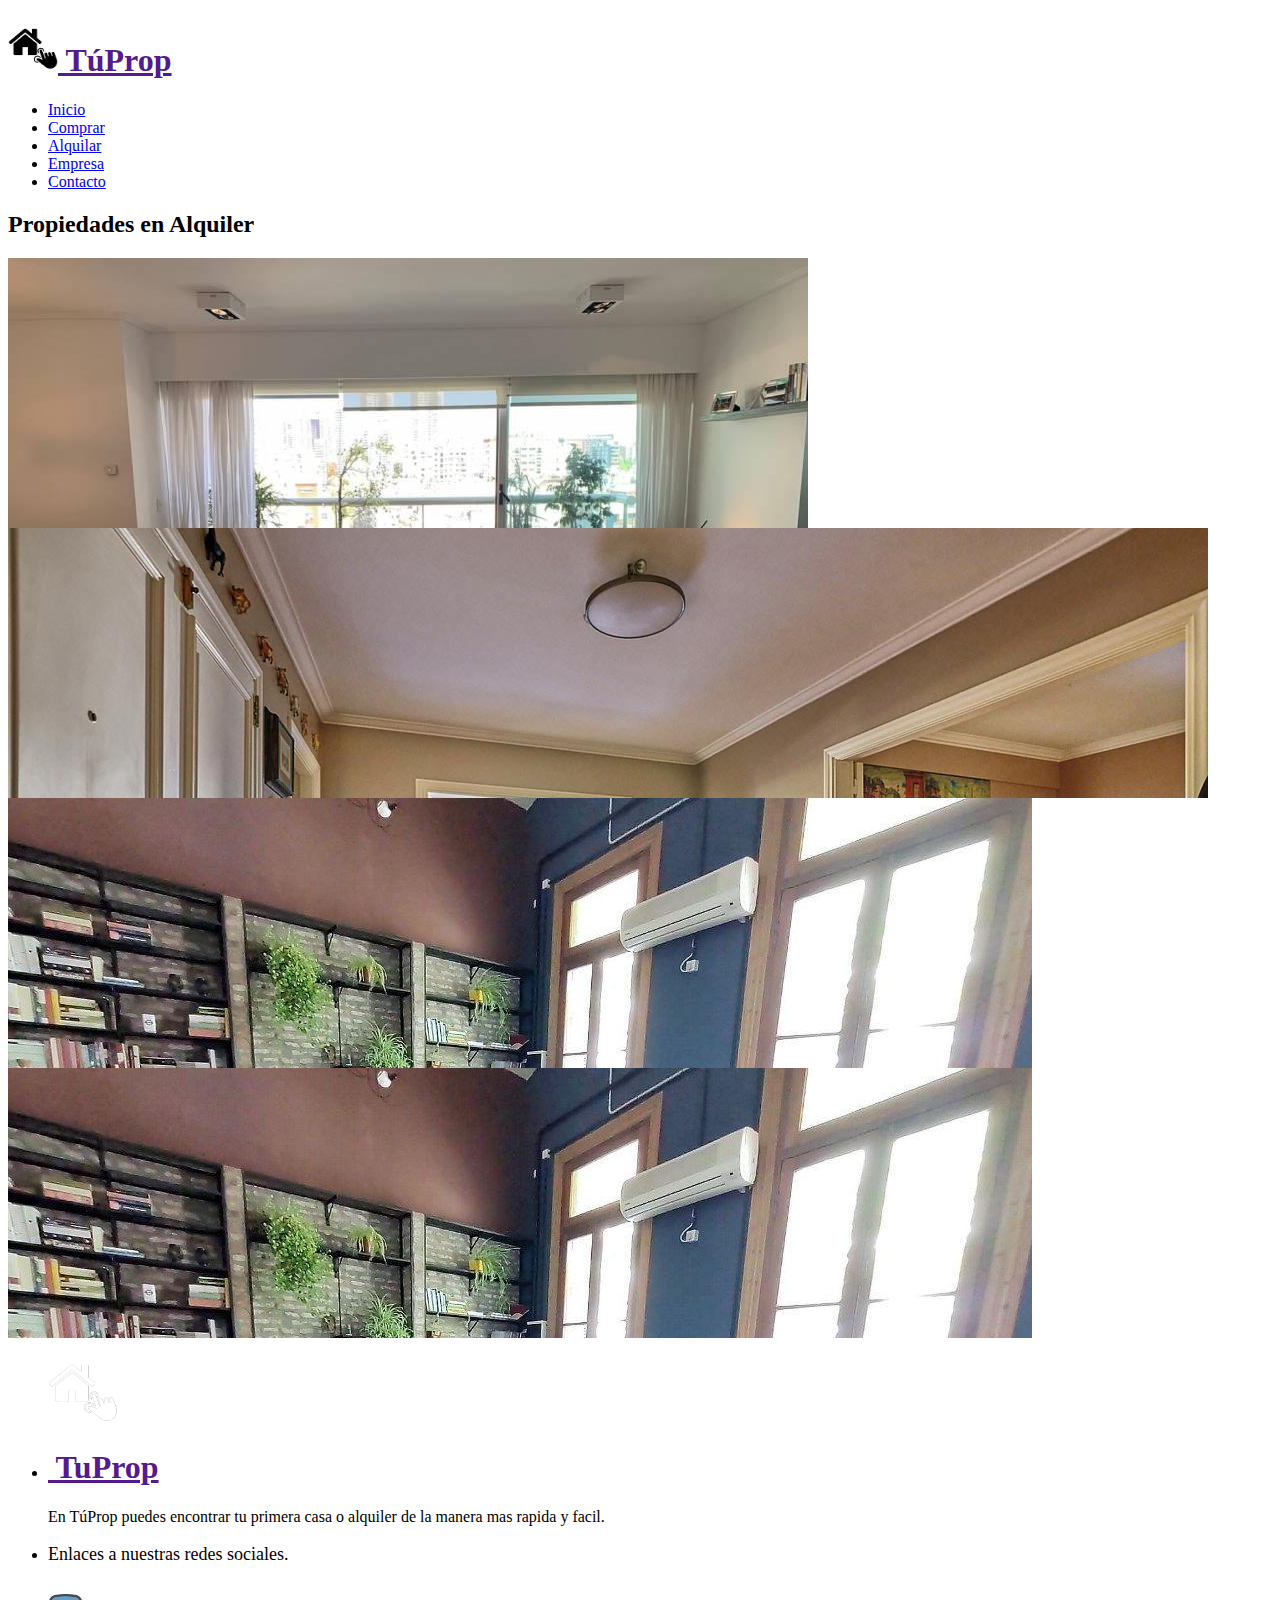
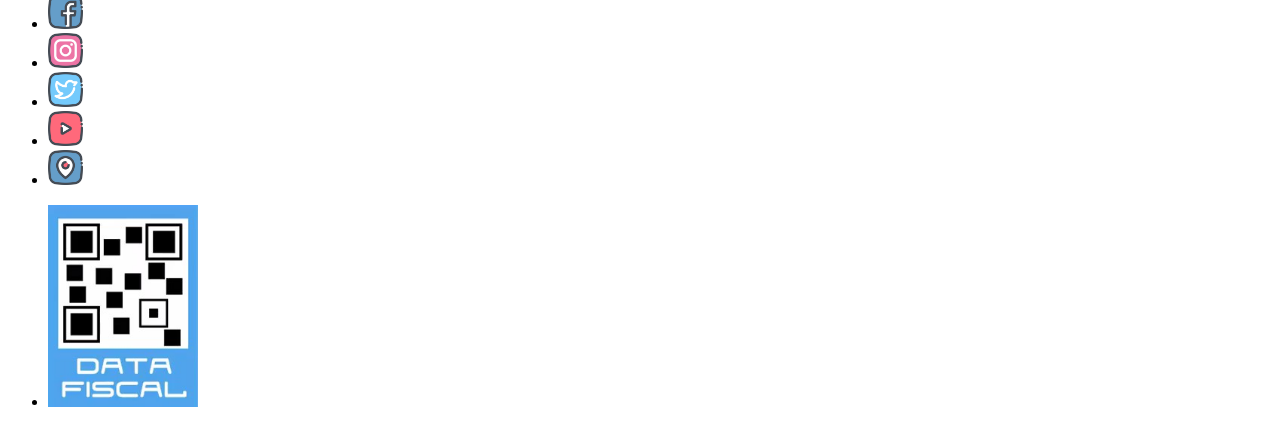
==== commit 1157ca74: "page info y contacto" ====
--- a/Final Web1/alquilar.html
+++ b/Final Web1/alquilar.html
@@ -63,6 +63,16 @@
 
       </nav>
 <!-- _____________fin menu responsiv_________________ -->
+
+
+
+<div class="col-12 bg-dark bg-gradient mx-auto text-center row border-bottom border-info shadow ">
+    <h2 class="fs-1 text-white mx-auto mt-5 mb-5 "> Propiedades en Alquiler</h2>
+</div>
+
+
+
+
 
   <!-- _______________card inicio__________________ -->
   <article class="d-media-query article-card col-10 row mx-auto bg-light bg-gradient p-0 border border-1 rounded shadow over mt-4" >
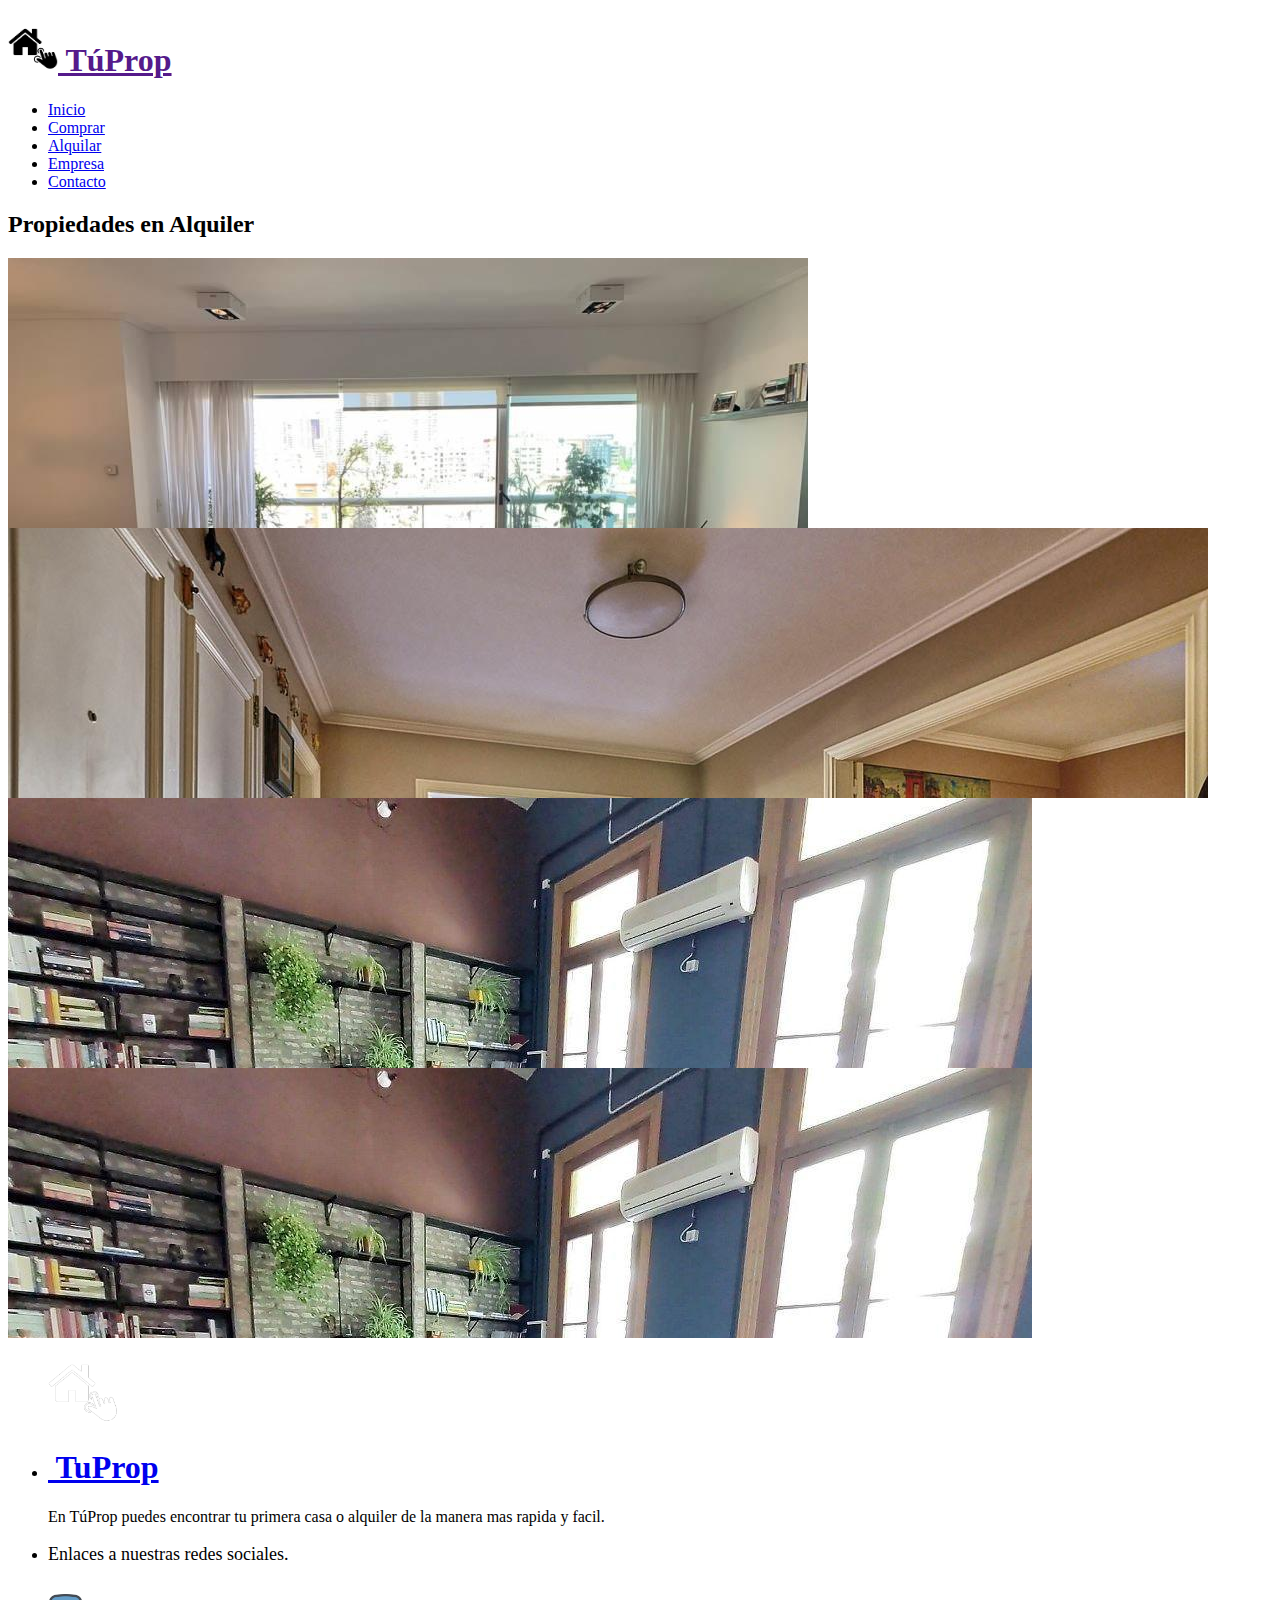
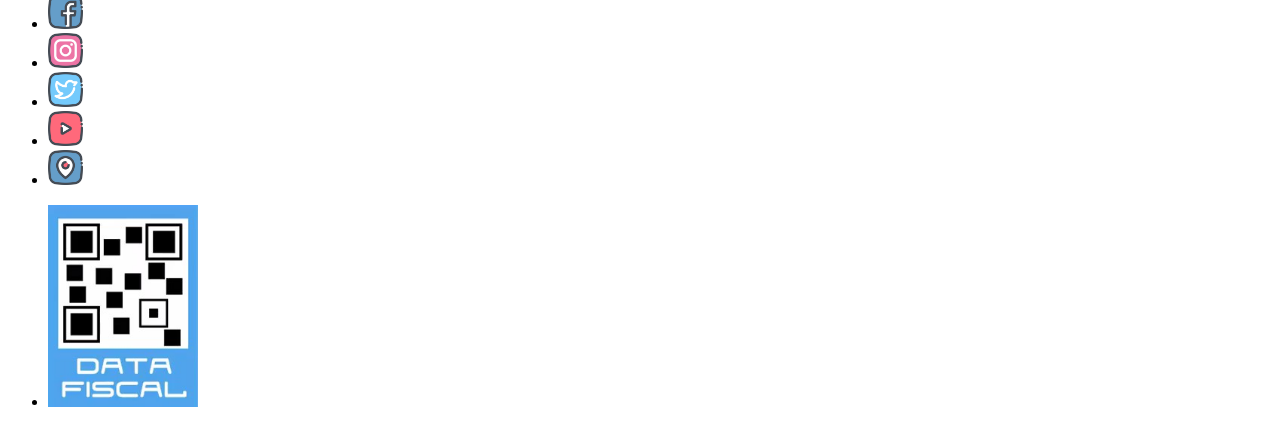
==== commit c1b97845: "123" ====
--- a/Final Web1/alquilar.html
+++ b/Final Web1/alquilar.html
@@ -785,7 +785,7 @@
       <footer class="py-md-5 mt-5 bg-secondary bg-gradient row text-center w-100 mx-auto border-top border-2 border-info shadow-lg  " >
         <ul class="col-4 m-0 p-0 ">
           <img src="img/footer/tupropb.png" alt="" class="mt-767" width="70px">
-          <li class="list-group-item text-center"><h1 class="logo p-2"><a href="" class="text-decoration-none text-light h1"> <img src="img/tupropb.png" class="logo-footer" alt="">  TuProp</a></h1>
+          <li class="list-group-item text-center"><h1 class="logo p-2"><a href="index.html" class="text-decoration-none text-light h1"> <img src="img/tupropb.png" class="logo-footer" alt="">  TuProp</a></h1>
             <p class="text-white-50 col-7 mx-auto footer-text-logo">
               En TúProp puedes encontrar tu  primera casa o alquiler  de la manera mas rapida  y facil. 
             </p></li>
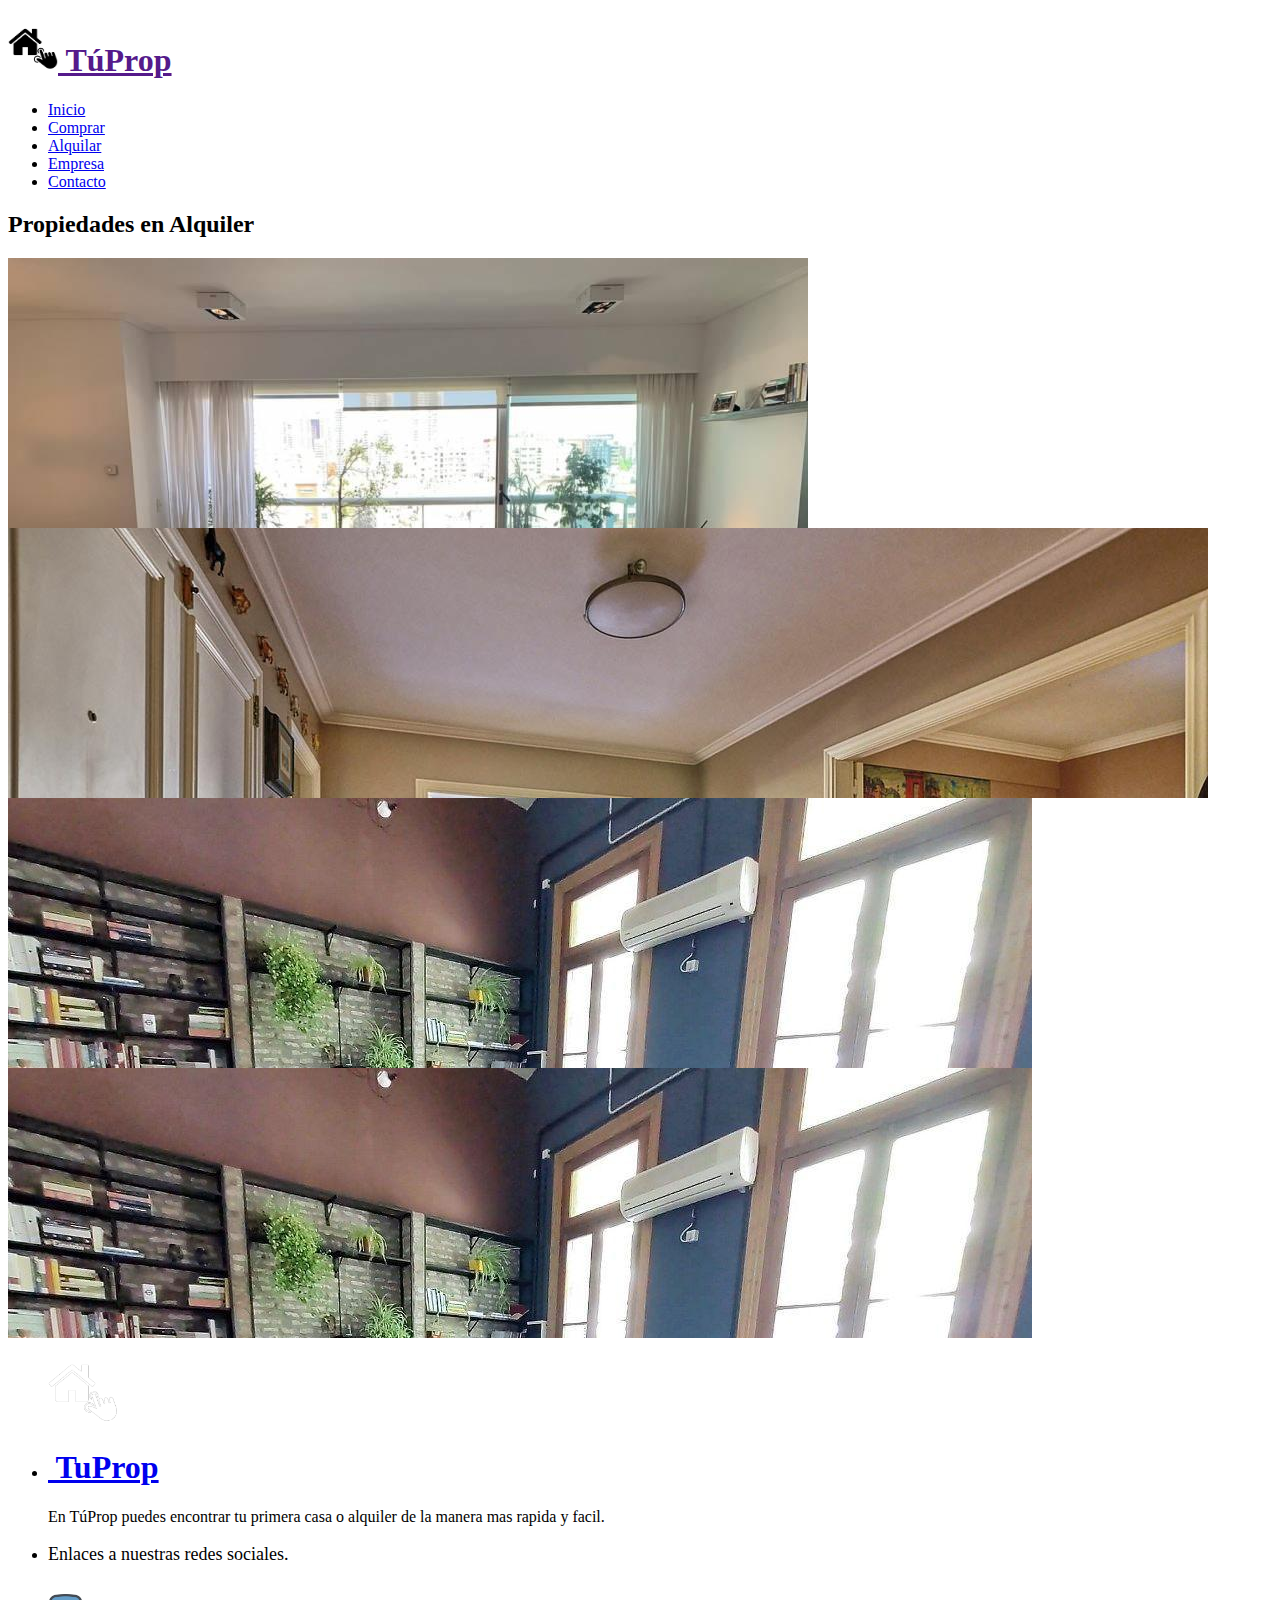
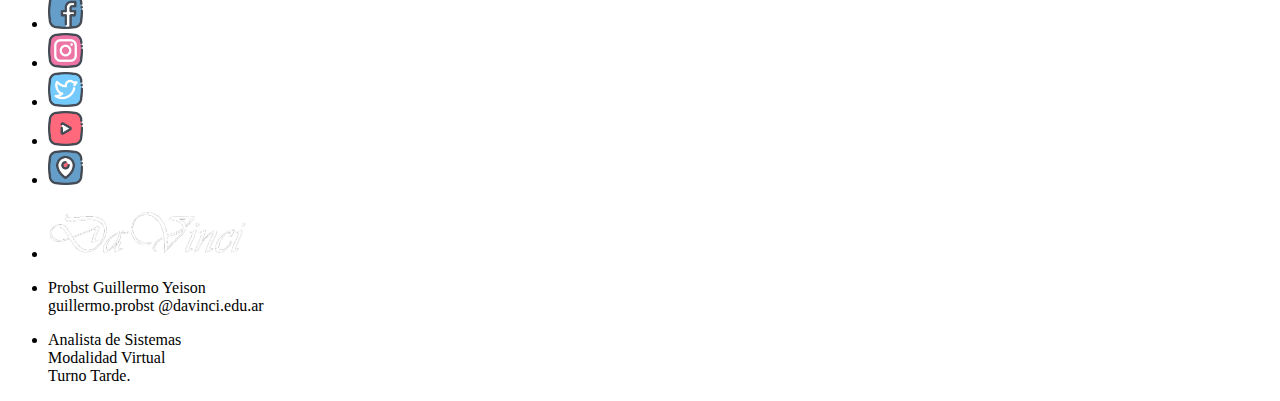
==== commit 8681ab36: "Agregado Logo DV" ====
--- a/Final Web1/alquilar.html
+++ b/Final Web1/alquilar.html
@@ -783,7 +783,7 @@
 
 
       <footer class="py-md-5 mt-5 bg-secondary bg-gradient row text-center w-100 mx-auto border-top border-2 border-info shadow-lg  " >
-        <ul class="col-4 m-0 p-0 ">
+        <ul class="col-3 m-0 p-0 ">
           <img src="img/footer/tupropb.png" alt="" class="mt-767" width="70px">
           <li class="list-group-item text-center"><h1 class="logo p-2"><a href="index.html" class="text-decoration-none text-light h1"> <img src="img/tupropb.png" class="logo-footer" alt="">  TuProp</a></h1>
             <p class="text-white-50 col-7 mx-auto footer-text-logo">
@@ -799,9 +799,11 @@
           <li class="list-group-item col-2"><a href="https://www.google.com/maps/place/Da+Vinci+%7C+Primera+Escuela+de+Arte+Multimedial/@-34.6043567,-58.3974506,16.75z/data=!4m6!3m5!1s0x95bccaea670d4e67:0x2198c954311ad6d9!8m2!3d-34.6043932!4d-58.3959398!16s%2Fg%2F1tfnzsx0"><img src="img/footer/ubicacion.png" alt="Link redirecciona a la ubicacion de TuProp" class="footer-icon" target="_blank"></a></li>
          </ul>
       
-         <ul class="col-2 m-0 p-0 mt-767">
-          <li class="list-group-item"><a href="https://www.afip.gob.ar/landing/default.asp"><img src="img/footer/afip.jpg" class="img-afip mt-767" alt="" target="_blank"></a></li>
-         </ul>
+         <ul class="col-3 m-0 p-0 mt-767 row text-center text-white">
+            <li class="list-group-item"><a href="https://davinci.edu.ar/"><img src="img/footer/DaVinci_Logo.png" class="img-afip mt-767" alt="" target="_blank" ></a></li>
+            <li class="list-group-item"><p>Probst Guillermo Yeison <br> guillermo.probst @davinci.edu.ar </p></li>
+            <li class="list-group-item"><p>Analista de Sistemas <br> Modalidad Virtual <br> Turno Tarde.</p></li>
+           </ul>
       </footer>
       </footer>
 
--- a/Final Web1/css/style-alquilar.css
+++ b/Final Web1/css/style-alquilar.css
@@ -195,7 +195,8 @@
       height: 50px;
     }
     .img-afip{
-      width: 150px;
+      width: 200px;
+      min-width: 100px;
     }
     .enlace-text{
       font-size: 24px;
